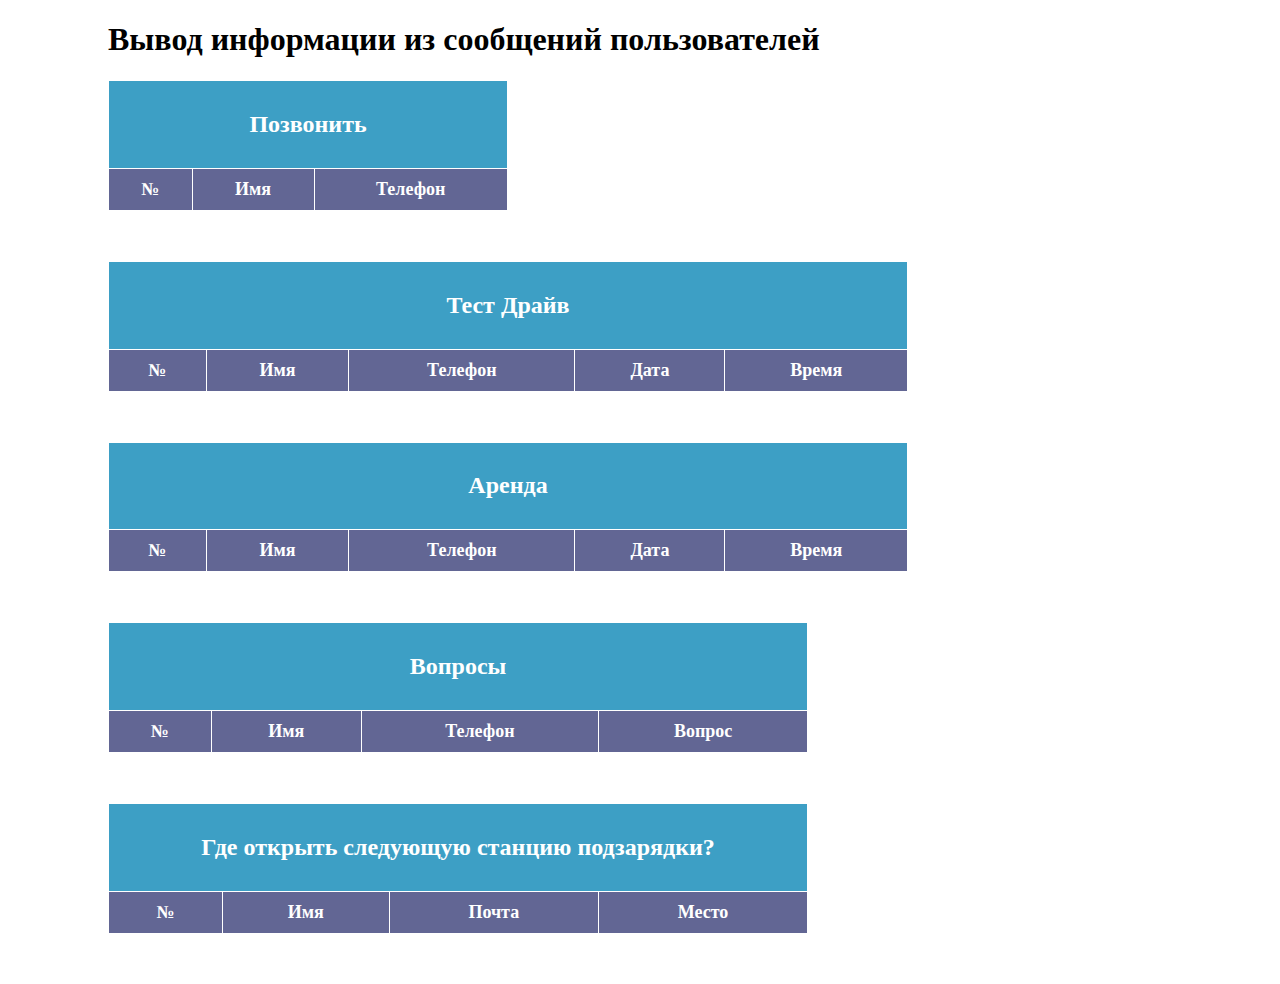
==== pages/admin/index.html @ 4bacc21d "prefinal" ====
<!DOCTYPE html>
<html lang="en">
<head>
    <meta charset="UTF-8">
    <meta http-equiv="X-UA-Compatible" content="IE=edge">
    <meta name="viewport" content="width=device-width, initial-scale=1.0">
    <title>Панель Администратора</title>
    <style>
        h1{
            font-size: 32px;
        }
        h2{
            font-size: 24px;
        }
        .informer-table {
            font-size: 18px;
            background-color: #626694;
            color: #fff;
            border-collapse: collapse;
            margin-bottom: 50px;
        }

        .informer-table td {
            padding: 10px;
            border: 1px solid #fff;
        }

        .informer-table td[colspan] {
            text-align: center;
            background-color: #3d9fc5;
        }
        .informer {
            padding-left: 100px;
        }
        .call{
            width: 400px;
        }
        .test, .rent{
            width: 800px;
        }
        .question, .power {
            width: 700px;
        }

    </style>
</head>
<body>
   <main>
    <section class="informer">
        <h1>Вывод информации из сообщений пользователей</h1>
        
        <div class="informer-call">
            
            <table class="informer-table call">
                <tr><td colspan="3"><h2>Позвонить</h2></td></tr>
                <tr style="text-align: center; font-weight: bold;">
                    <td>№</td>
                    <td>Имя</td>
                    <td>Телефон</td>
                </tr>
            </table>
        </div>
        <div class="informer-test">
            <table class="informer-table test">
                <tr><td colspan="5"><h2>Тест Драйв</h2></td></tr>
                <tr style="text-align: center; font-weight: bold;">
                    <td>№</td>
                    <td>Имя</td>
                    <td>Телефон</td>
                    <td>Дата</td>
                    <td>Время</td>
                </tr>
            </table>
            
        </div>
        <div class="informer-rent">
            <table class="informer-table rent">
                <tr><td colspan="5"><h2>Аренда</h2></td></tr>
                <tr style="text-align: center; font-weight: bold;">
                    <td>№</td>
                    <td>Имя</td>
                    <td>Телефон</td>
                    <td>Дата</td>
                    <td>Время</td>
                </tr>
            </table>
        </div>
        <div class="informer-question">
            <table class="informer-table question">
                <tr><td colspan="4"><h2>Вопросы</h2></td></tr>
                <tr style="text-align: center; font-weight: bold;">
                    <td>№</td>
                    <td>Имя</td>
                    <td>Телефон</td>
                    <td>Вопрос</td>
                </tr>
            </table>
            
        </div>
        <div class="informer-power">
            <table class="informer-table power">
                <tr><td colspan="4"><h2>Где открыть следующую станцию подзарядки?</h2></td></tr>
                <tr style="text-align: center; font-weight: bold;">
                    <td>№</td>
                    <td>Имя</td>
                    <td>Почта</td>
                    <td>Место</td>
                </tr>
            </table>
        </div>
    </section>
   </main> 
</body>
<script src="./admin.js"></script>
</html>
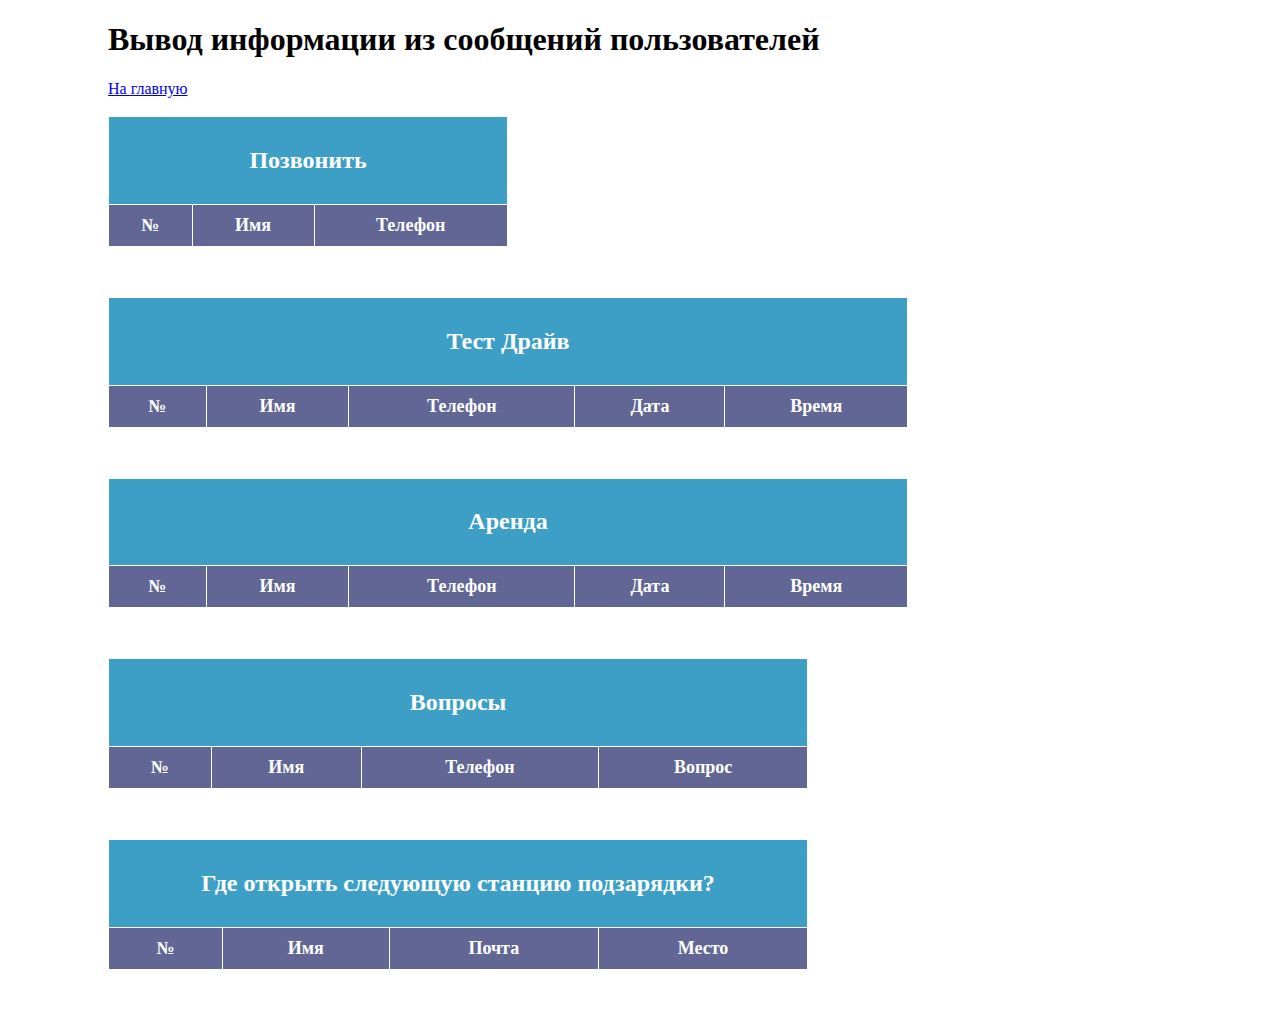
==== commit 2b68af06: "upgrade" ====
--- a/pages/admin/index.html
+++ b/pages/admin/index.html
@@ -48,6 +48,9 @@
    <main>
     <section class="informer">
         <h1>Вывод информации из сообщений пользователей</h1>
+        <a href="/">На главную</a> 
+        <br>
+        <br>
         
         <div class="informer-call">
             
